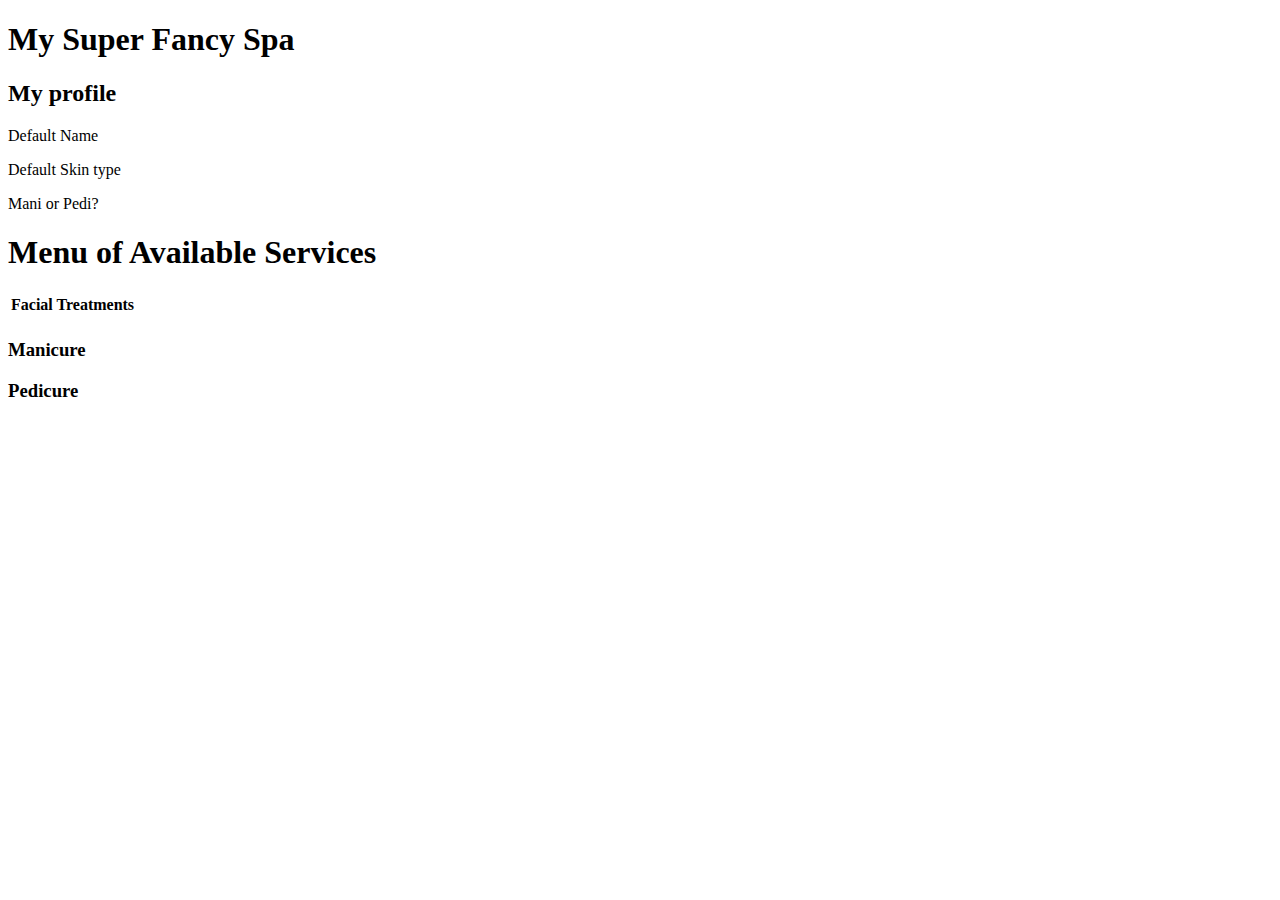
==== src/main/resources/templates/menu.html @ f60479d1 "Studi complete, no bonus" ====
<!DOCTYPE html>
<html lang="en" xmlns:th = "http://www.thymeleaf.org/">
<head>
    <meta charset="UTF-8" />
    <title>Spa Menu</title>
    <link href="../static/css/styles.css" th:href="@{/css/styles.css}" rel="stylesheet" />
</head>
<body>
<h1>My Super Fancy Spa</h1>
<div id = "clientProfile">
    <h2>My profile</h2>
    <p th:text="${name}">Default Name</p>
    <p th:text="${skintype}">Default Skin type</p>
    <p th:text="${manipedi}">Mani or Pedi?</p>
</div>
<div id = "servicesMenu">
    <h1>Menu of Available Services</h1>
<table>
    <tr>
        <th>Facial Treatments</th>
    </tr>
    <th:block th:each="facial : ${appropriateFacials}">
        <tr>
            <td th:text="${facial}"></td>
        </tr>
    </th:block>
</table>
<div th:if="${manipedi == 'Manicure'}">
    <h3>Manicure</h3>
    <p th:replace = "fragments :: manicureDescription"></p>
</div>
<div th:if="${manipedi == 'Pedicure'}">
    <h3>Pedicure</h3>
    <p th:replace = "fragments :: pedicureDescription"></p>
</div>
</div>
</body>
</html>
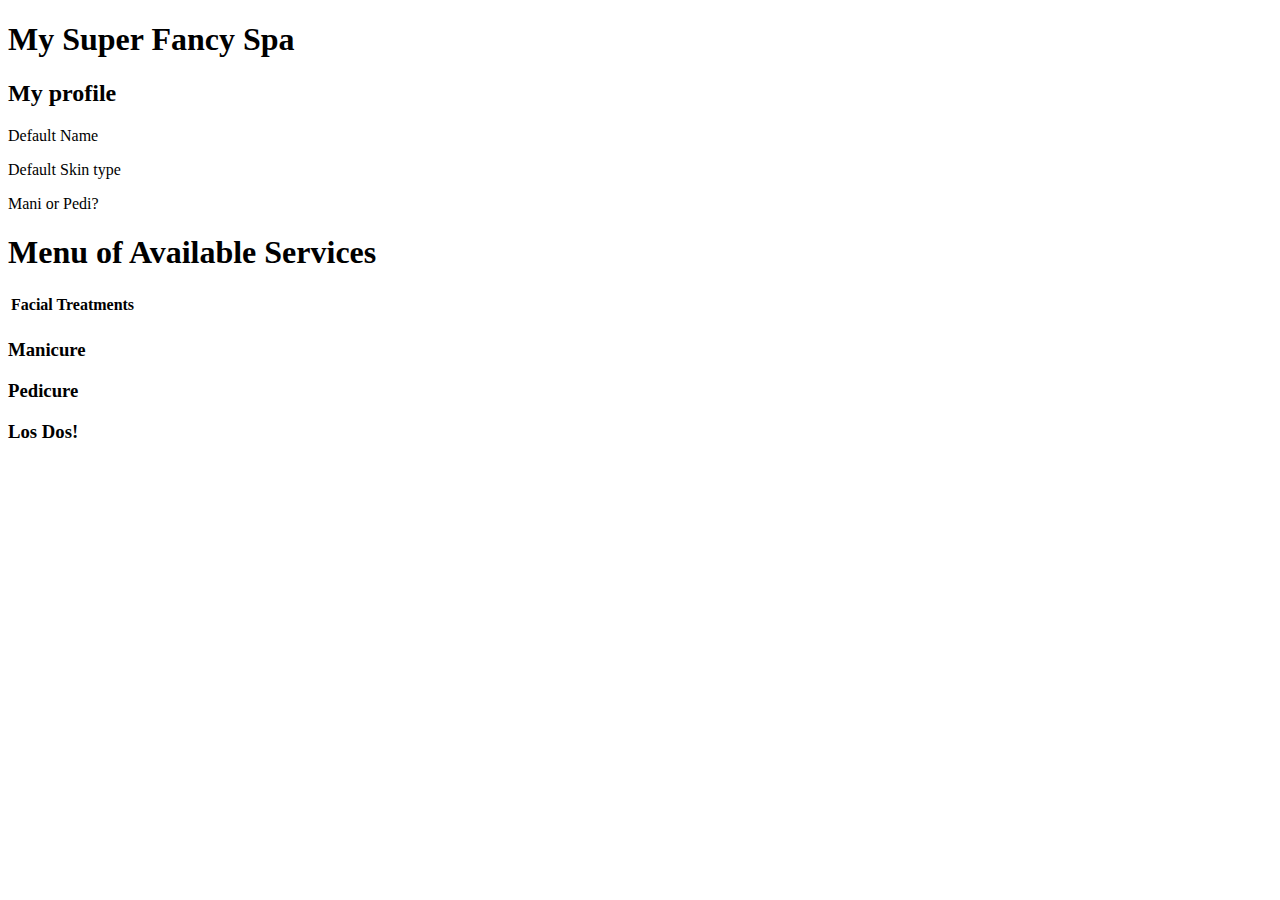
==== commit cb47808c: "Studio w/ some bonus" ====
--- a/src/main/resources/templates/menu.html
+++ b/src/main/resources/templates/menu.html
@@ -33,6 +33,11 @@
     <h3>Pedicure</h3>
     <p th:replace = "fragments :: pedicureDescription"></p>
 </div>
+<div th:if="${manipedi == 'Both'}">
+    <h3>Los Dos!</h3>
+    <p th:replace = "fragments :: manicureDescription"></p>
+    <p th:replace = "fragments :: pedicureDescription"></p>
+</div>
 </div>
 </body>
 </html>